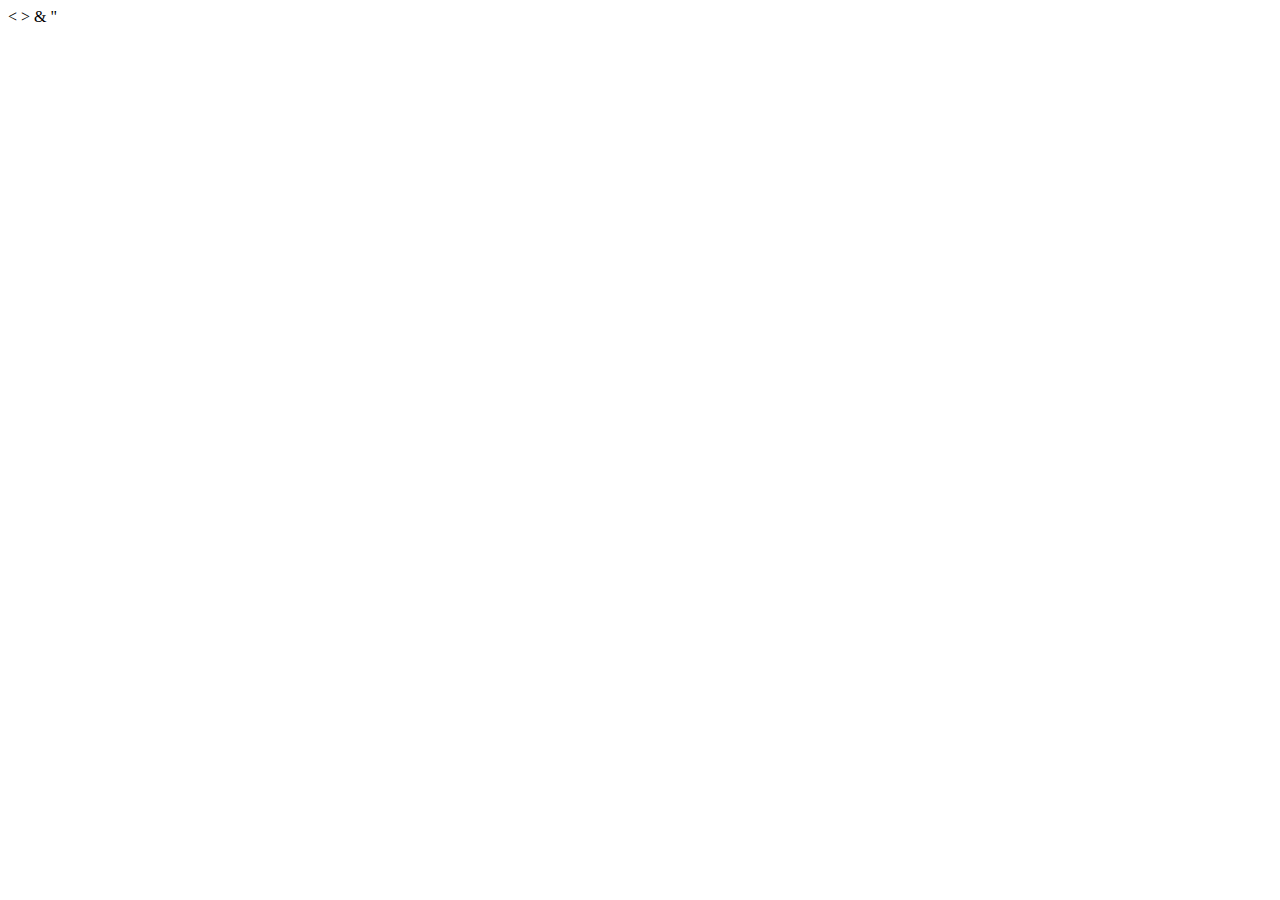
==== index.html @ c874a7f8 "Create index.html" ====
<!DOCTYPE html>
<html lang="en">
<head>
    <meta charset="UTF-8">
    <meta name="viewport" content="width=device-width, initial-scale=1.0">
    <title>Document</title>

    <link rel="stylesheet" href="style.css">

</head>
<body>
    &lt &gt &amp &quot
    
</body>
</html>
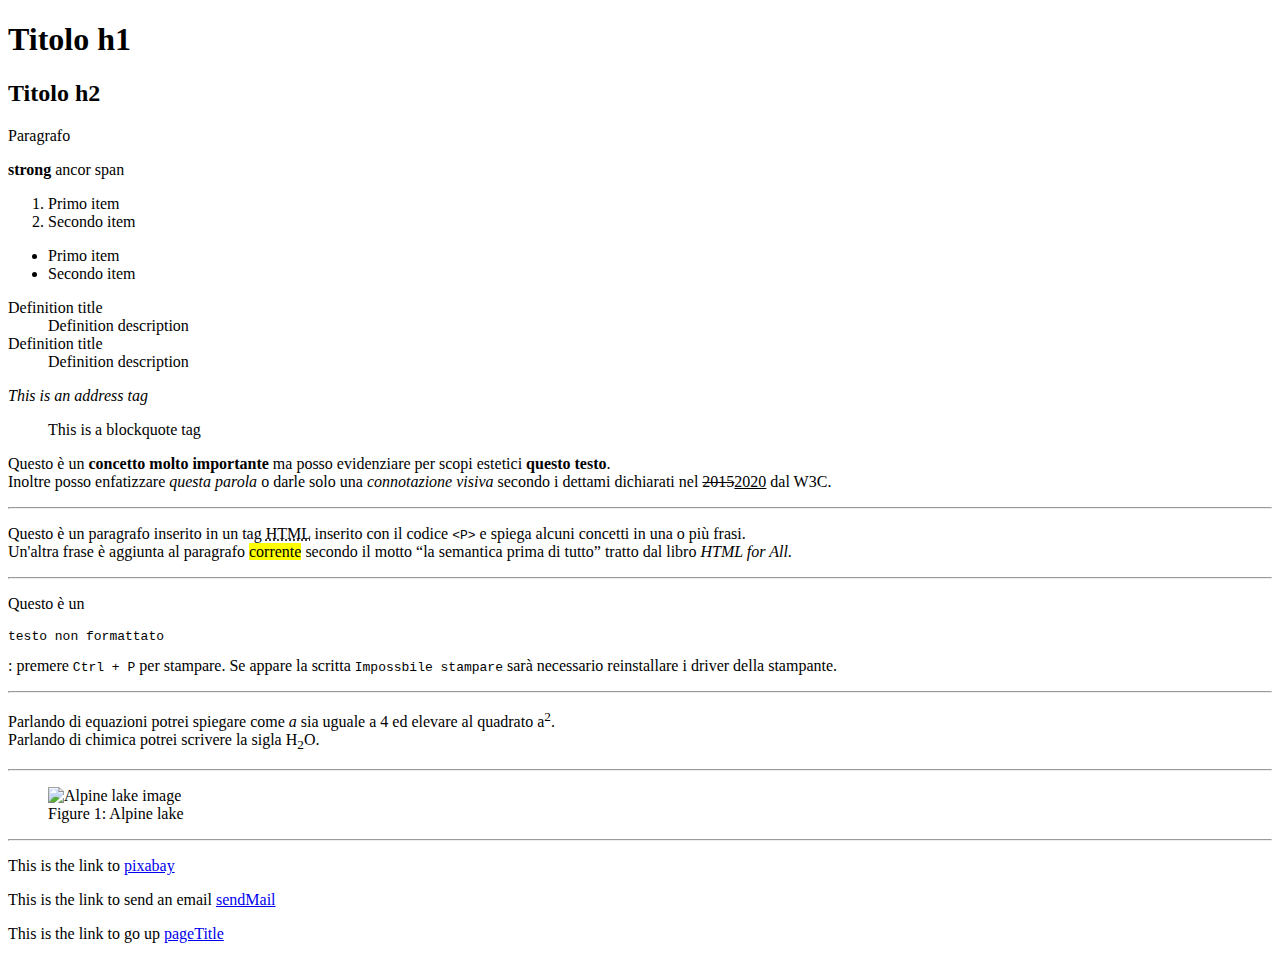
==== commit 0378eeb2: "Update links" ====
--- a/index.html
+++ b/index.html
@@ -9,7 +9,53 @@
 
 </head>
 <body>
-    &lt &gt &amp &quot
+    <h1 id="pageTitle">Titolo h1</h1>
+    <h2>Titolo h2</h2>
+    <p>Paragrafo</p>
+    <strong>strong</strong>
+    <a>ancor</a>
+    <span>span</span>
+    <ol>
+        <li>Primo item</li>
+        <li>Secondo item</li>
+    </ol>
+    <ul>
+        <li>Primo item</li>
+        <li>Secondo item</li>
+    </ul>
+    <dl>
+        <dt>Definition title</dt>
+        <dd>Definition description</dd>
+        <dt>Definition title</dt>
+        <dd>Definition description</dd>
+    </dl>
+    <address>This is an address tag</address>
+    <blockquote cite="https://it.wikipedia.org/wiki/Pagina_principale">This is a blockquote tag</blockquote>
+
+    <p>Questo è un <strong>concetto molto importante</strong> ma posso evidenziare per scopi estetici <b>questo testo</b>. <br>Inoltre posso enfatizzare <em>questa parola</em> o darle solo una <i>connotazione visiva</i> secondo i dettami dichiarati nel <del>2015</del><ins>2020</ins> dal W3C.</p>
+
+    <hr>
+
+    <p>Questo è un paragrafo inserito in un tag <abbr title="Hyper Text Markup Language">HTML</abbr> inserito con il codice <code>&lt;P&gt;</code> e spiega alcuni concetti in una o più frasi. <br>Un'altra frase è aggiunta al paragrafo <mark>corrente</mark> secondo il motto <q>la semantica prima di tutto</q> tratto dal libro <cite>HTML for All</cite>.</p>
+
+    <hr>
+
+    <p>Questo è un <pre>testo non formattato</pre>: premere <kbd>Ctrl + P</kbd> per stampare. Se appare la scritta <samp>Impossbile stampare</samp> sarà necessario reinstallare i driver della stampante.</p>
+
+    <hr>
+
+    <p>Parlando di equazioni potrei spiegare come <var>a</var> sia uguale a 4 ed elevare al quadrato a<sup>2</sup>.<br>Parlando di chimica potrei scrivere la sigla H<sub>2</sub>O.</p>
+
+    <hr>
+    <figure>
+        <img src="assets/images/mountains-1587287_1280.jpg" alt="Alpine lake image" width="1280" height="822">
+        <figcaption>Figure 1: Alpine lake</figcaption>
+    </figure>
+    <hr>
+
+    <p>This is the link to <a href="https://pixabay.com/it/" title="pixabay homepage" target="_blank" rel="nofollow">pixabay</a></p>
+    <p>This is the link to send an email <a href="mailto:nome.cognome@mail.com" rel="nofollow">sendMail</a></p>
+    <p>This is the link to go up <a href="#pageTitle" title="" target="" rel="nofollow">pageTitle</a></p>
     
 </body>
 </html>